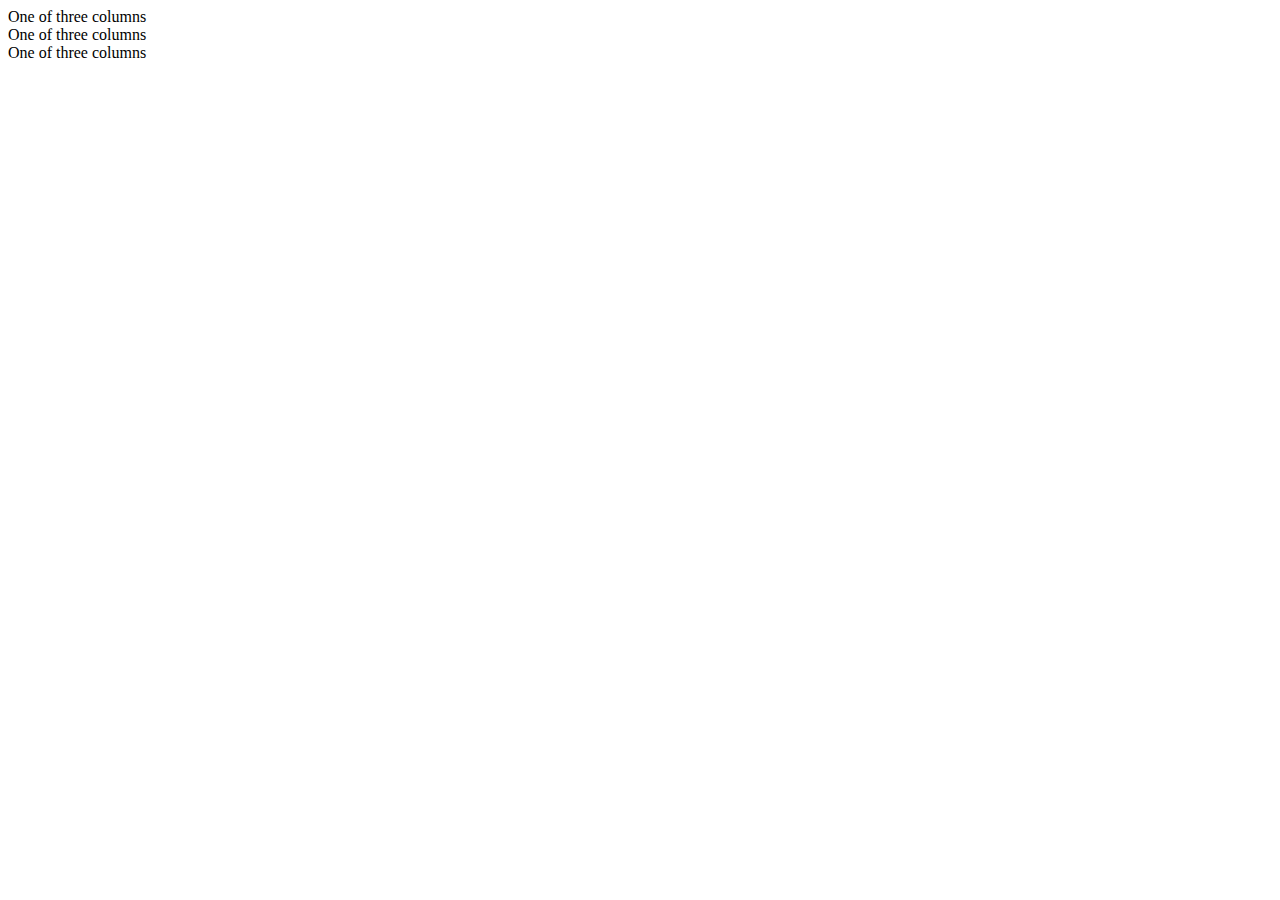
==== index.html @ 2808c262 "setup the grid" ====
<!DOCTYPE html>
<html lang="en" dir="ltr">

<head>
	<meta charset="utf-8">
	<meta name="viewport" content="width=device-width, initial-scale=1, shrink-to-fit=no">
	<link rel="stylesheet" href="https://stackpath.bootstrapcdn.com/bootstrap/4.1.3/css/bootstrap.min.css" integrity="sha384-MCw98/SFnGE8fJT3GXwEOngsV7Zt27NXFoaoApmYm81iuXoPkFOJwJ8ERdknLPMO" crossorigin="anonymous">
	<link rel="stylesheet" href="main.css">
	<script src="main.js"></script>
	<title></title>
</head>

<body>
	<div class="container">
		<div class="row">
			<div class="col-12 md-3">
				One of three columns
			</div>
			<div class="col-12 md-3">
				One of three columns
			</div>
			<div class="col-12 md-3">
				One of three columns
			</div>
		</div>
	</div>
	<script src="https://code.jquery.com/jquery-3.3.1.slim.min.js" integrity="sha384-q8i/X+965DzO0rT7abK41JStQIAqVgRVzpbzo5smXKp4YfRvH+8abtTE1Pi6jizo" crossorigin="anonymous"></script>
	<script src="https://cdnjs.cloudflare.com/ajax/libs/popper.js/1.14.3/umd/popper.min.js" integrity="sha384-ZMP7rVo3mIykV+2+9J3UJ46jBk0WLaUAdn689aCwoqbBJiSnjAK/l8WvCWPIPm49" crossorigin="anonymous"></script>
	<script src="https://stackpath.bootstrapcdn.com/bootstrap/4.1.3/js/bootstrap.min.js" integrity="sha384-ChfqqxuZUCnJSK3+MXmPNIyE6ZbWh2IMqE241rYiqJxyMiZ6OW/JmZQ5stwEULTy" crossorigin="anonymous"></script>
</body>

</html>
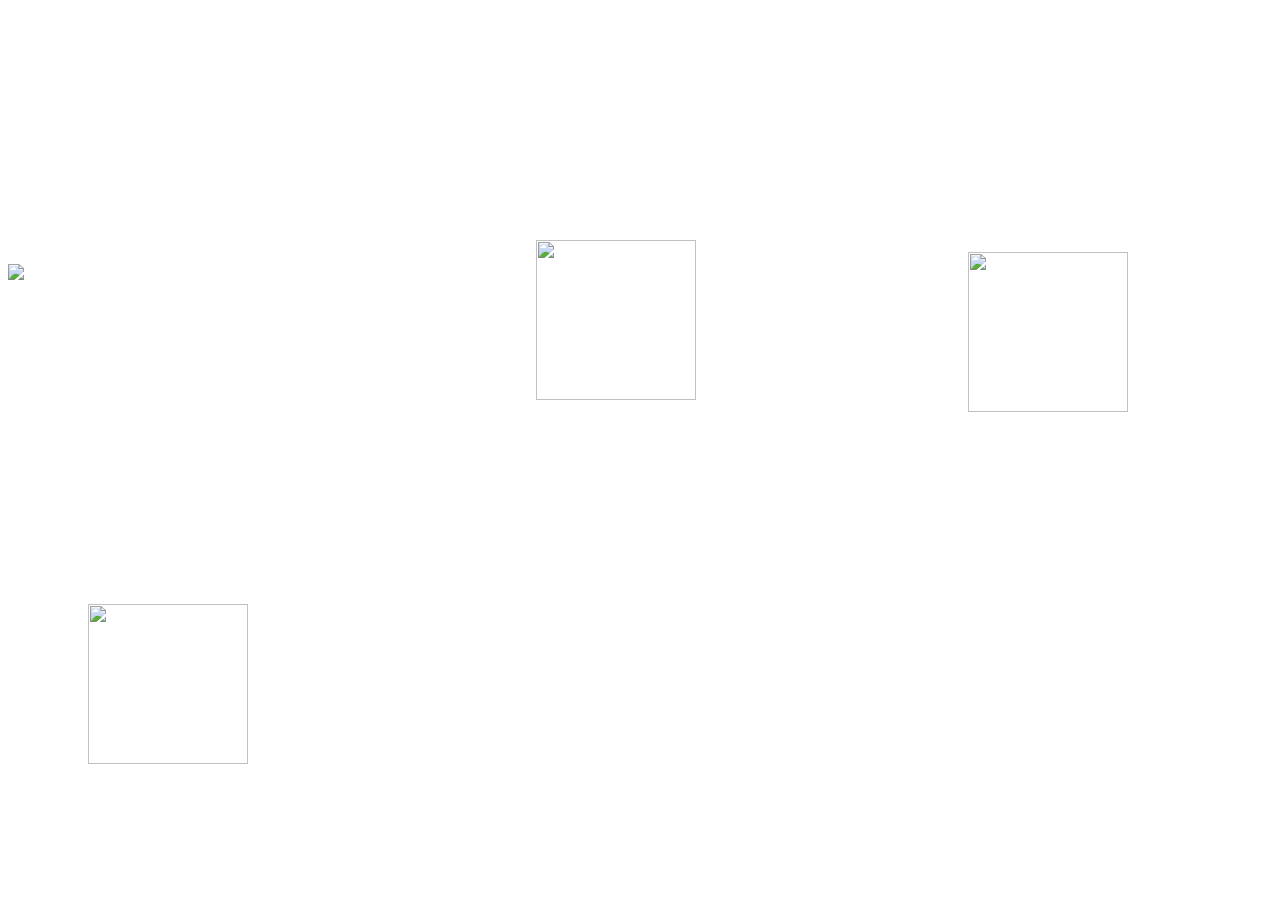
==== commit 383814da: "added index page" ====
--- a/index.html
+++ b/index.html
@@ -11,17 +11,20 @@
 </head>
 
 <body>
-	<div class="container">
-		<div class="row">
-			<div class="col-12 md-3">
-				One of three columns
-			</div>
-			<div class="col-12 md-3">
-				One of three columns
-			</div>
-			<div class="col-12 md-3">
-				One of three columns
-			</div>
+	<div class="row">
+		<div class="col-3 poke1">
+			<img src="https://uploads.scratch.mit.edu/users/avatars/22750203.png">
+		</div>
+		<div class="col-3 poke2">
+			<img src="https://uploads.scratch.mit.edu/users/avatars/22750203.png">
+		</div>
+		<div class="col-3 poke3">
+			<img src="https://media.giphy.com/media/NaPNZdhozIEjS/giphy.gif">
+		</div>
+	</div>
+	<div class="row">
+		<div class="col-3 poke4">
+			<img src="https://uploads.scratch.mit.edu/users/avatars/22750203.png">
 		</div>
 	</div>
 	<script src="https://code.jquery.com/jquery-3.3.1.slim.min.js" integrity="sha384-q8i/X+965DzO0rT7abK41JStQIAqVgRVzpbzo5smXKp4YfRvH+8abtTE1Pi6jizo" crossorigin="anonymous"></script>
--- a/main.css
+++ b/main.css
@@ -0,0 +1,43 @@
+.poke1 img, .poke2 img, .poke4 img {
+  width: 10em;
+  height: 10em; }
+
+body {
+  background-image: url("http://fc02.deviantart.net/fs70/f/2012/227/6/d/professor_oak__s_lab_by_rosegardeninhell-d5b7ktm.jpg");
+  background-repeat: no-repeat;
+  background-size: cover; }
+
+.poke1 {
+  margin-top: 15em;
+  margin-left: 33em;
+  margin-right: 10em;
+  margin-bottom: 0em; }
+
+.poke2 {
+  margin-top: -9.5em;
+  margin-left: 60em;
+  margin-right: -45em;
+  margin-bottom: 0em; }
+  .poke2 img {
+    z-index: 9000; }
+
+.poke3 {
+  margin-top: -9.5em;
+  margin-left: 0em;
+  margin-right: 0em;
+  margin-bottom: 20em; }
+  .poke3 img {
+    z-index: -10000; }
+
+.poke4 {
+  margin-top: 0em;
+  margin-left: 5em;
+  margin-right: 0em;
+  margin-bottom: 0em; }
+  .poke4 img {
+    margin-top: 0em;
+    margin-left: 0em;
+    margin-right: 0em;
+    margin-bottom: 0em; }
+
+/*# sourceMappingURL=main.css.map */
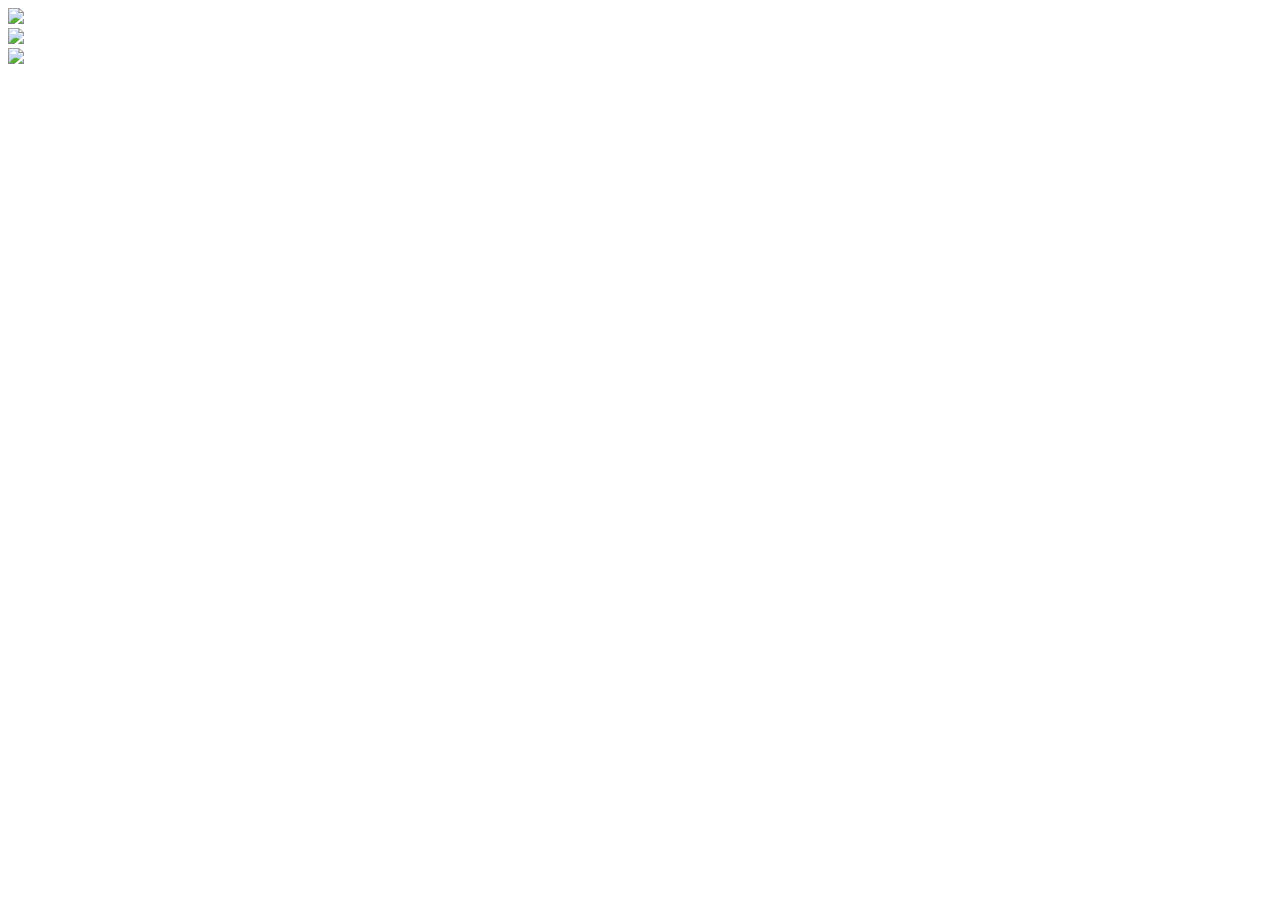
==== commit e9eb9105: "finished index page and started pokemon-one" ====
--- a/index.html
+++ b/index.html
@@ -6,30 +6,40 @@
 	<meta name="viewport" content="width=device-width, initial-scale=1, shrink-to-fit=no">
 	<link rel="stylesheet" href="https://stackpath.bootstrapcdn.com/bootstrap/4.1.3/css/bootstrap.min.css" integrity="sha384-MCw98/SFnGE8fJT3GXwEOngsV7Zt27NXFoaoApmYm81iuXoPkFOJwJ8ERdknLPMO" crossorigin="anonymous">
 	<link rel="stylesheet" href="main.css">
-	<script src="main.js"></script>
 	<title></title>
 </head>
 
-<body>
-	<div class="row">
-		<div class="col-3 poke1">
-			<img src="https://uploads.scratch.mit.edu/users/avatars/22750203.png">
+<body id="index-page">
+	<div class="container">
+		<div class="row">
+			<div id="prof" class="col-xs-3">
+				<img class="prof-img" class="img-fluid" src="https://media.giphy.com/media/NaPNZdhozIEjS/giphy.gif">
+			</div>
 		</div>
-		<div class="col-3 poke2">
-			<img src="https://uploads.scratch.mit.edu/users/avatars/22750203.png">
-		</div>
-		<div class="col-3 poke3">
-			<img src="https://media.giphy.com/media/NaPNZdhozIEjS/giphy.gif">
+		<div class="row">
+			<div id="poke1" class="col-3 ">
+				<a href="pokemon-one.html">
+					<img class="img-fluid" src="https://uploads.scratch.mit.edu/users/avatars/22750203.png">
+				</a>
+			</div>
+			<div id="poke2" class="col-3 ">
+				<a href="pokemon-two.html">
+					<img class="img-fluid" src="https://uploads.scratch.mit.edu/users/avatars/22750203.png">
+				</a>
+			</div>
+			<div id="poke3" class="col-3 ">
+				<a href="pokemon-three.html">
+					<img class="img-fluid" src="https://uploads.scratch.mit.edu/users/avatars/22750203.png">
+				</a>
+			</div>
 		</div>
 	</div>
-	<div class="row">
-		<div class="col-3 poke4">
-			<img src="https://uploads.scratch.mit.edu/users/avatars/22750203.png">
-		</div>
-	</div>
+
+
 	<script src="https://code.jquery.com/jquery-3.3.1.slim.min.js" integrity="sha384-q8i/X+965DzO0rT7abK41JStQIAqVgRVzpbzo5smXKp4YfRvH+8abtTE1Pi6jizo" crossorigin="anonymous"></script>
 	<script src="https://cdnjs.cloudflare.com/ajax/libs/popper.js/1.14.3/umd/popper.min.js" integrity="sha384-ZMP7rVo3mIykV+2+9J3UJ46jBk0WLaUAdn689aCwoqbBJiSnjAK/l8WvCWPIPm49" crossorigin="anonymous"></script>
 	<script src="https://stackpath.bootstrapcdn.com/bootstrap/4.1.3/js/bootstrap.min.js" integrity="sha384-ChfqqxuZUCnJSK3+MXmPNIyE6ZbWh2IMqE241rYiqJxyMiZ6OW/JmZQ5stwEULTy" crossorigin="anonymous"></script>
+	<script src="main.js"></script>
 </body>
 
 </html>--- a/main.css
+++ b/main.css
@@ -1,43 +1,60 @@
-.poke1 img, .poke2 img, .poke4 img {
-  width: 10em;
-  height: 10em; }
+#poke1 img, #poke2 img, #poke3 img {
+  max-width: 50%;
+  height: auto;
+  width: 100%;
+  display: inline-block; }
 
-body {
+#index-page {
   background-image: url("http://fc02.deviantart.net/fs70/f/2012/227/6/d/professor_oak__s_lab_by_rosegardeninhell-d5b7ktm.jpg");
   background-repeat: no-repeat;
-  background-size: cover; }
+  background-size: cover;
+  background-attachment: fixed;
+  overflow: hidden; }
 
-.poke1 {
-  margin-top: 15em;
-  margin-left: 33em;
-  margin-right: 10em;
-  margin-bottom: 0em; }
+#aegislash {
+  background-image: url("http://getwallpapers.com/wallpaper/full/e/d/5/8710.jpg");
+  background-repeat: no-repeat;
+  background-size: cover;
+  background-attachment: fixed;
+  overflow: hidden; }
 
-.poke2 {
-  margin-top: -9.5em;
-  margin-left: 60em;
-  margin-right: -45em;
-  margin-bottom: 0em; }
-  .poke2 img {
-    z-index: 9000; }
+#poke1 {
+  position: relative; }
+  #poke1 img {
+    min-width: 25%; }
 
-.poke3 {
-  margin-top: -9.5em;
-  margin-left: 0em;
-  margin-right: 0em;
-  margin-bottom: 20em; }
-  .poke3 img {
-    z-index: -10000; }
+#poke2 {
+  position: relative; }
+  #poke2 img {
+    min-width: 25%; }
 
-.poke4 {
-  margin-top: 0em;
-  margin-left: 5em;
-  margin-right: 0em;
-  margin-bottom: 0em; }
-  .poke4 img {
-    margin-top: 0em;
-    margin-left: 0em;
-    margin-right: 0em;
-    margin-bottom: 0em; }
+#poke3 {
+  position: relative; }
+  #poke3 img {
+    min-width: 25%; }
+
+#prof .prof-img:empty {
+  position: fixed;
+  min-width: 25%; }
+
+#top-bar {
+  background-color: #011936;
+  opacity: 0.85;
+  margin-top: -1.5em; }
+
+#logo {
+  margin-left: 35%;
+  margin-right: 50%; }
+  #logo img:empty {
+    min-width: 20%;
+    height: auto;
+    width: 25%; }
+
+@media screen and (orientation: portrait) {
+  img.ri {
+    max-width: 90%; } }
+@media screen and (orientation: landscape) {
+  img.ri {
+    max-height: 90%; } }
 
 /*# sourceMappingURL=main.css.map */
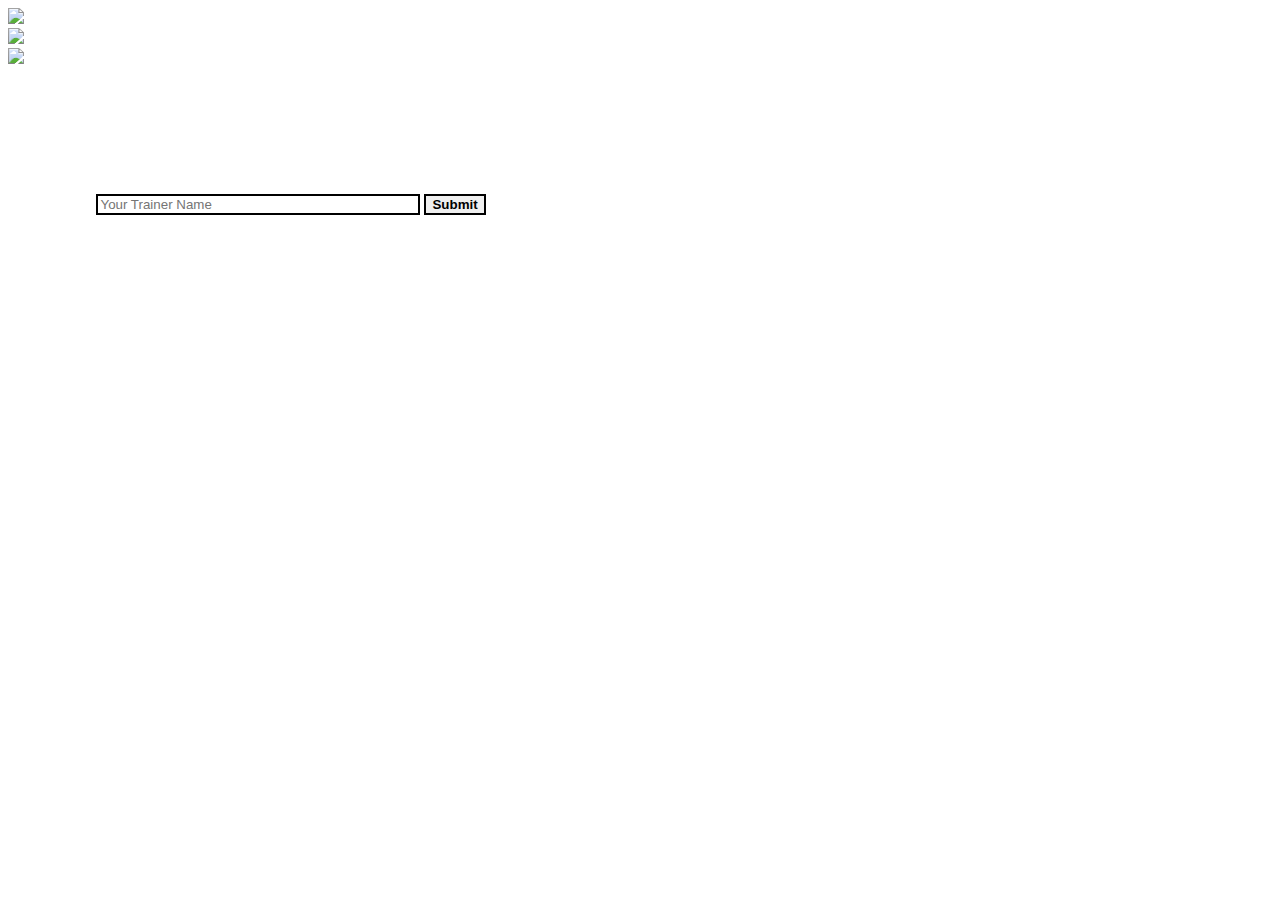
==== commit 45f997fe: "consolidated all data pulls into one ajax call and added trainer name selector and greeting for inde" ====
--- a/index.html
+++ b/index.html
@@ -33,13 +33,19 @@
 				</a>
 			</div>
 		</div>
-	</div>
+		<div class="row">
+			<div id="trainer" class="col-12">
+				<input type="text" placeholder="Your Trainer Name" class="trainer-name">
+				<button>Submit</button>
+			</div>
+		</div>
 
 
-	<script src="https://code.jquery.com/jquery-3.3.1.slim.min.js" integrity="sha384-q8i/X+965DzO0rT7abK41JStQIAqVgRVzpbzo5smXKp4YfRvH+8abtTE1Pi6jizo" crossorigin="anonymous"></script>
-	<script src="https://cdnjs.cloudflare.com/ajax/libs/popper.js/1.14.3/umd/popper.min.js" integrity="sha384-ZMP7rVo3mIykV+2+9J3UJ46jBk0WLaUAdn689aCwoqbBJiSnjAK/l8WvCWPIPm49" crossorigin="anonymous"></script>
-	<script src="https://stackpath.bootstrapcdn.com/bootstrap/4.1.3/js/bootstrap.min.js" integrity="sha384-ChfqqxuZUCnJSK3+MXmPNIyE6ZbWh2IMqE241rYiqJxyMiZ6OW/JmZQ5stwEULTy" crossorigin="anonymous"></script>
-	<script src="main.js"></script>
+		<script src="https://code.jquery.com/jquery-3.3.1.slim.min.js" integrity="sha384-q8i/X+965DzO0rT7abK41JStQIAqVgRVzpbzo5smXKp4YfRvH+8abtTE1Pi6jizo" crossorigin="anonymous"></script>
+		<script src="https://cdnjs.cloudflare.com/ajax/libs/popper.js/1.14.3/umd/popper.min.js" integrity="sha384-ZMP7rVo3mIykV+2+9J3UJ46jBk0WLaUAdn689aCwoqbBJiSnjAK/l8WvCWPIPm49" crossorigin="anonymous"></script>
+		<script src="https://stackpath.bootstrapcdn.com/bootstrap/4.1.3/js/bootstrap.min.js" integrity="sha384-ChfqqxuZUCnJSK3+MXmPNIyE6ZbWh2IMqE241rYiqJxyMiZ6OW/JmZQ5stwEULTy" crossorigin="anonymous"></script>
+		<script src="https://unpkg.com/axios/dist/axios.min.js"></script>
+		<script src="main.js"></script>
 </body>
 
 </html>--- a/main.css
+++ b/main.css
@@ -11,8 +11,34 @@
   background-attachment: fixed;
   overflow: hidden; }
 
-#aegislash {
-  background-image: url("http://getwallpapers.com/wallpaper/full/e/d/5/8710.jpg");
+input {
+  border: 2px solid black;
+  margin-top: 10%;
+  margin-left: 7%;
+  margin-right: 0;
+  margin-bottom: 0;
+  width: 25%; }
+
+button {
+  border: 2px solid black;
+  font-weight: bold; }
+
+#dragonite {
+  background-image: url("Images/Dragonite-background.png");
+  background-repeat: no-repeat;
+  background-size: cover;
+  background-attachment: fixed;
+  overflow: hidden; }
+
+#salamence {
+  background-image: url("Images/Salamence-background.jpg");
+  background-repeat: no-repeat;
+  background-size: cover;
+  background-attachment: fixed;
+  overflow: hidden; }
+
+#sceptile {
+  background-image: url("Images/Sceptile-background.jpg");
   background-repeat: no-repeat;
   background-size: cover;
   background-attachment: fixed;
@@ -20,41 +46,139 @@
 
 #poke1 {
   position: relative; }
+  #poke1 a:hover {
+    opacity: 0.5; }
   #poke1 img {
     min-width: 25%; }
 
 #poke2 {
   position: relative; }
+  #poke2 a:hover {
+    opacity: 0.5; }
   #poke2 img {
     min-width: 25%; }
 
 #poke3 {
   position: relative; }
+  #poke3 a:hover {
+    opacity: 0.5; }
   #poke3 img {
     min-width: 25%; }
 
-#prof .prof-img:empty {
+#prof .prof-img {
   position: fixed;
   min-width: 25%; }
 
 #top-bar {
-  background-color: #011936;
-  opacity: 0.85;
-  margin-top: -1.5em; }
+  margin-top: -1em; }
 
 #logo {
-  margin-left: 35%;
-  margin-right: 50%; }
+  margin-left: 37%;
+  margin-right: 50%;
+  margin-top: 2em; }
   #logo img:empty {
     min-width: 20%;
     height: auto;
-    width: 25%; }
+    width: 20%; }
 
-@media screen and (orientation: portrait) {
-  img.ri {
-    max-width: 90%; } }
-@media screen and (orientation: landscape) {
-  img.ri {
-    max-height: 90%; } }
+#pokemon-pic {
+  margin-top: 0em;
+  margin-left: 35%;
+  margin-right: 100%;
+  margin-bottom: 0;
+  width: 25%;
+  height: auto;
+  position: fixed;
+  text-shadow: 1px 1px 0 black, -1px 2px 2px black, 1px -2px 2px black, -1px -2px 2px black, 2px 1px 2px black, -2px 1px 2px black, 2px -1px 2px black, -2px -1px 2px black;
+  animation-name: fadeOut;
+  animation-duration: 3s;
+  animation-delay: 3s;
+  opacity: 0;
+  animation-fill-mode: forwards; }
+
+#pokemon-pic2 {
+  margin-top: 0em;
+  margin-left: 50%;
+  margin-right: 100%;
+  margin-bottom: 10em;
+  width: 50%;
+  height: auto;
+  position: fixed;
+  animation-name: fadeOut;
+  animation-duration: 3s;
+  animation-delay: 3s;
+  opacity: 0;
+  animation-fill-mode: forwards; }
+
+#pokemon-pic3 {
+  margin-top: 5em;
+  margin-left: 20%;
+  margin-right: 100%;
+  margin-bottom: 10em;
+  width: 50%;
+  height: auto;
+  position: fixed;
+  animation-name: fadeOut;
+  animation-duration: 3s;
+  animation-delay: 3s;
+  opacity: 0;
+  animation-fill-mode: forwards; }
+
+#poke-intro {
+  position: fixed; }
+  #poke-intro h2 {
+    position: relative;
+    font-size: 3.0vw;
+    margin-left: 15em;
+    color: white;
+    text-shadow: 1px 1px 0 red, -1px 2px 2px red, 1px -2px 2px red, -1px -2px 2px red, 2px 1px 2px red, -2px 1px 2px red, 2px -1px 2px red, -2px -1px 2px red;
+    opacity: 0;
+    animation-name: fadeOutText;
+    animation-duration: 3s;
+    font-size: 10px; }
+    @media (min-width: 320px) {
+      #poke-intro h2 {
+        font-size: calc(10px + strip-unit(10px) * (100vw - 320px) / strip-unit(1046px)); } }
+    @media (min-width: 1366px) {
+      #poke-intro h2 {
+        font-size: 20px; } }
+
+#poke-stats {
+  position: relative;
+  min-width: 25%;
+  height: auto; }
+  #poke-stats .name {
+    text-transform: capitalize; }
+  #poke-stats .abilities {
+    text-transform: capitalize; }
+  #poke-stats h3 {
+    padding-bottom: 1.5em;
+    animation-name: fadeOut;
+    animation-duration: 3s;
+    animation-delay: 4s;
+    animation-fill-mode: forwards;
+    opacity: 0;
+    color: white;
+    text-shadow: 1px 1px 0 red, -1px 2px 2px red, 1px -2px 2px red, -1px -2px 2px red, 2px 1px 2px red, -2px 1px 2px red, 2px -1px 2px red, -2px -1px 2px red;
+    font-size: 15px; }
+    @media (min-width: 320px) {
+      #poke-stats h3 {
+        font-size: calc(15px + strip-unit(15px) * (100vw - 320px) / strip-unit(1046px)); } }
+    @media (min-width: 1366px) {
+      #poke-stats h3 {
+        font-size: 30px; } }
+
+@keyframes fadeOutText {
+  from {
+    font-size: 0em;
+    opacity: 0; }
+  to {
+    font-size: 4em;
+    opacity: 1; } }
+@keyframes fadeOut {
+  from {
+    opacity: 0; }
+  to {
+    opacity: 1; } }
 
 /*# sourceMappingURL=main.css.map */
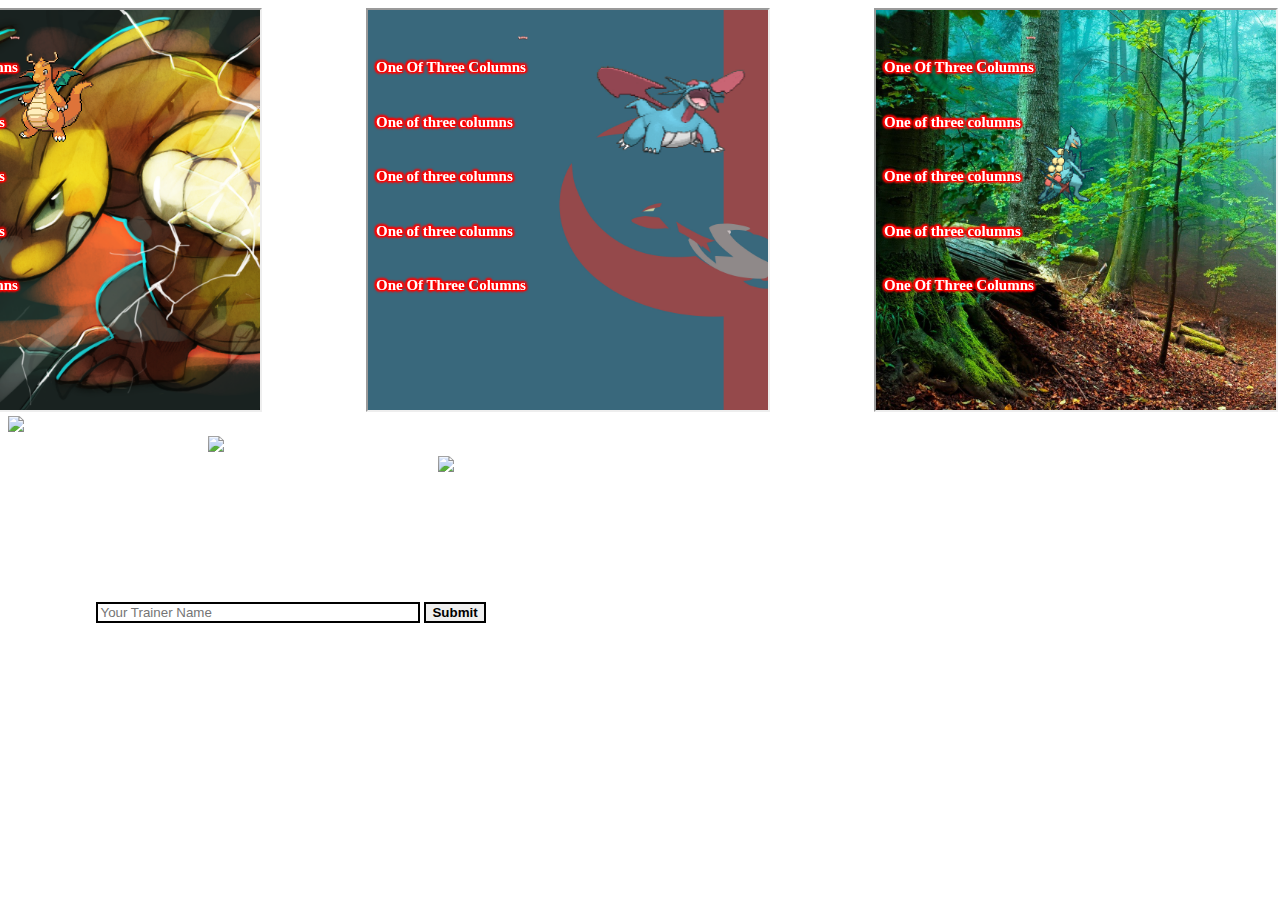
==== commit 4d433aa1: "added iframes for index.html" ====
--- a/index.html
+++ b/index.html
@@ -11,25 +11,32 @@
 
 <body id="index-page">
 	<div class="container">
+		<iframe class="frames" id="frame1" src="pokemon-one.html" width="400" height="400" style="margin-left: -150px;">
+		</iframe>
+		<iframe class="frames" id="frame2" src="pokemon-two.html" width="400" height="400" style="margin-right: -100px; margin-left: 100px;">
+		</iframe>
+		<iframe class="frames" id="frame3" src="pokemon-three.html" width="400" height="400" style="margin-right: -500px; margin-left: 200px;">
+		</iframe>
 		<div class="row">
 			<div id="prof" class="col-xs-3">
+
 				<img class="prof-img" class="img-fluid" src="https://media.giphy.com/media/NaPNZdhozIEjS/giphy.gif">
 			</div>
 		</div>
 		<div class="row">
-			<div id="poke1" class="col-3 ">
+			<div id="poke1" class="col-3">
 				<a href="pokemon-one.html">
-					<img class="img-fluid" src="https://uploads.scratch.mit.edu/users/avatars/22750203.png">
+					<img class="img-fluid balls" src="https://uploads.scratch.mit.edu/users/avatars/22750203.png">
 				</a>
 			</div>
-			<div id="poke2" class="col-3 ">
+			<div id="poke2" class="col-3">
 				<a href="pokemon-two.html">
-					<img class="img-fluid" src="https://uploads.scratch.mit.edu/users/avatars/22750203.png">
+					<img class="img-fluid balls" src="https://uploads.scratch.mit.edu/users/avatars/22750203.png">
 				</a>
 			</div>
-			<div id="poke3" class="col-3 ">
+			<div id="poke3" class="col-3">
 				<a href="pokemon-three.html">
-					<img class="img-fluid" src="https://uploads.scratch.mit.edu/users/avatars/22750203.png">
+					<img class="img-fluid balls" src="https://uploads.scratch.mit.edu/users/avatars/22750203.png">
 				</a>
 			</div>
 		</div>
@@ -45,6 +52,7 @@
 		<script src="https://cdnjs.cloudflare.com/ajax/libs/popper.js/1.14.3/umd/popper.min.js" integrity="sha384-ZMP7rVo3mIykV+2+9J3UJ46jBk0WLaUAdn689aCwoqbBJiSnjAK/l8WvCWPIPm49" crossorigin="anonymous"></script>
 		<script src="https://stackpath.bootstrapcdn.com/bootstrap/4.1.3/js/bootstrap.min.js" integrity="sha384-ChfqqxuZUCnJSK3+MXmPNIyE6ZbWh2IMqE241rYiqJxyMiZ6OW/JmZQ5stwEULTy" crossorigin="anonymous"></script>
 		<script src="https://unpkg.com/axios/dist/axios.min.js"></script>
+		<script src="class.js"></script>
 		<script src="main.js"></script>
 </body>
 
--- a/main.css
+++ b/main.css
@@ -49,21 +49,25 @@
   #poke1 a:hover {
     opacity: 0.5; }
   #poke1 img {
-    min-width: 25%; }
+    min-width: 25%;
+    margin-right: 25px; }
 
 #poke2 {
   position: relative; }
   #poke2 a:hover {
     opacity: 0.5; }
   #poke2 img {
-    min-width: 25%; }
+    min-width: 25%;
+    margin-left: 200px;
+    margin-right: 50px; }
 
 #poke3 {
   position: relative; }
   #poke3 a:hover {
     opacity: 0.5; }
   #poke3 img {
-    min-width: 25%; }
+    min-width: 25%;
+    margin-left: 430px; }
 
 #prof .prof-img {
   position: fixed;
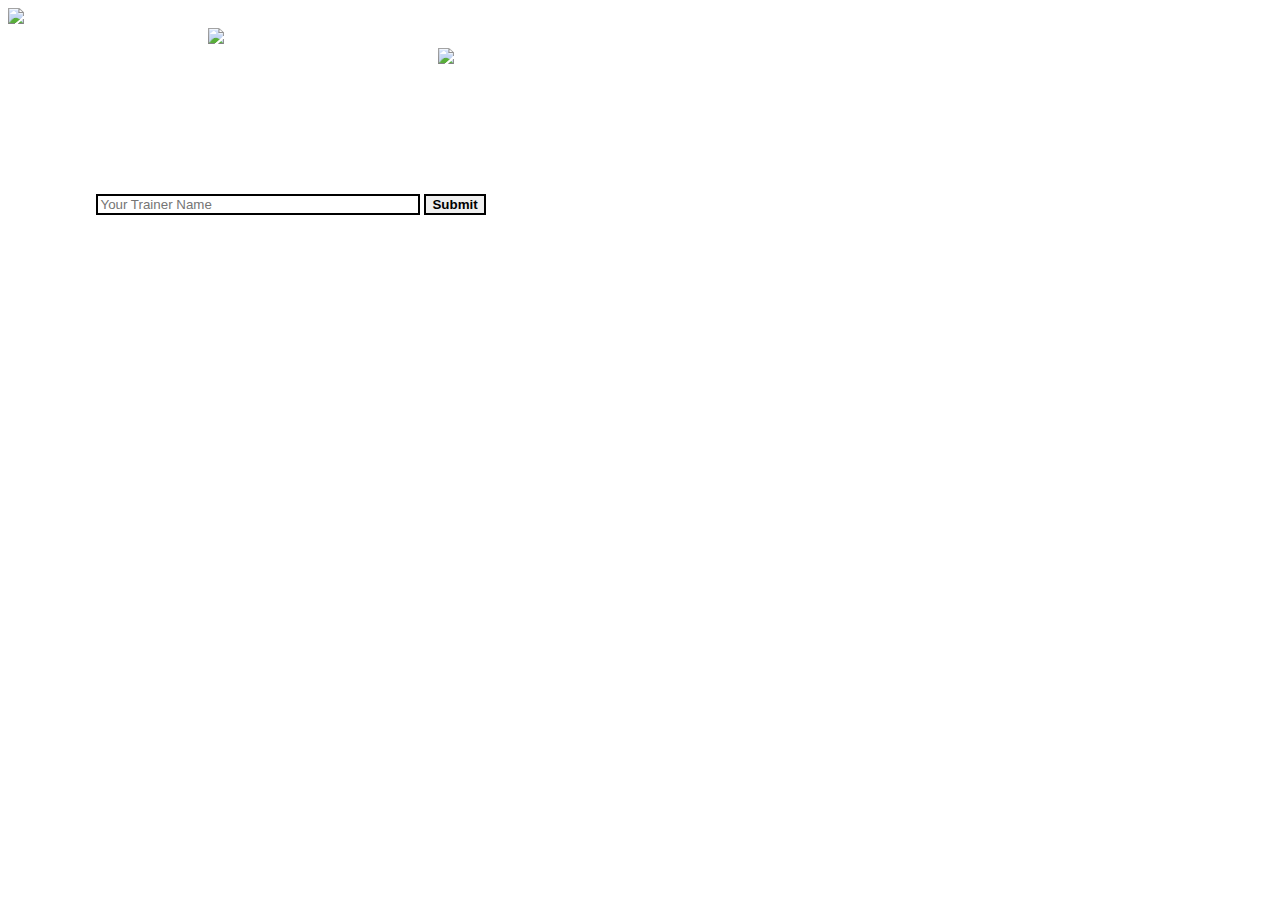
==== commit 72d8c8fc: "Merge pull request #3 from cnacir/master" ====
--- a/index.html
+++ b/index.html
@@ -11,32 +11,25 @@
 
 <body id="index-page">
 	<div class="container">
-		<iframe class="frames" id="frame1" src="pokemon-one.html" width="400" height="400" style="margin-left: -150px;">
-		</iframe>
-		<iframe class="frames" id="frame2" src="pokemon-two.html" width="400" height="400" style="margin-right: -100px; margin-left: 100px;">
-		</iframe>
-		<iframe class="frames" id="frame3" src="pokemon-three.html" width="400" height="400" style="margin-right: -500px; margin-left: 200px;">
-		</iframe>
 		<div class="row">
 			<div id="prof" class="col-xs-3">
-
 				<img class="prof-img" class="img-fluid" src="https://media.giphy.com/media/NaPNZdhozIEjS/giphy.gif">
 			</div>
 		</div>
 		<div class="row">
-			<div id="poke1" class="col-3">
+			<div id="poke1" class="col-3 ">
 				<a href="pokemon-one.html">
-					<img class="img-fluid balls" src="https://uploads.scratch.mit.edu/users/avatars/22750203.png">
+					<img class="img-fluid" src="https://uploads.scratch.mit.edu/users/avatars/22750203.png">
 				</a>
 			</div>
-			<div id="poke2" class="col-3">
+			<div id="poke2" class="col-3 ">
 				<a href="pokemon-two.html">
-					<img class="img-fluid balls" src="https://uploads.scratch.mit.edu/users/avatars/22750203.png">
+					<img class="img-fluid" src="https://uploads.scratch.mit.edu/users/avatars/22750203.png">
 				</a>
 			</div>
-			<div id="poke3" class="col-3">
+			<div id="poke3" class="col-3 ">
 				<a href="pokemon-three.html">
-					<img class="img-fluid balls" src="https://uploads.scratch.mit.edu/users/avatars/22750203.png">
+					<img class="img-fluid" src="https://uploads.scratch.mit.edu/users/avatars/22750203.png">
 				</a>
 			</div>
 		</div>
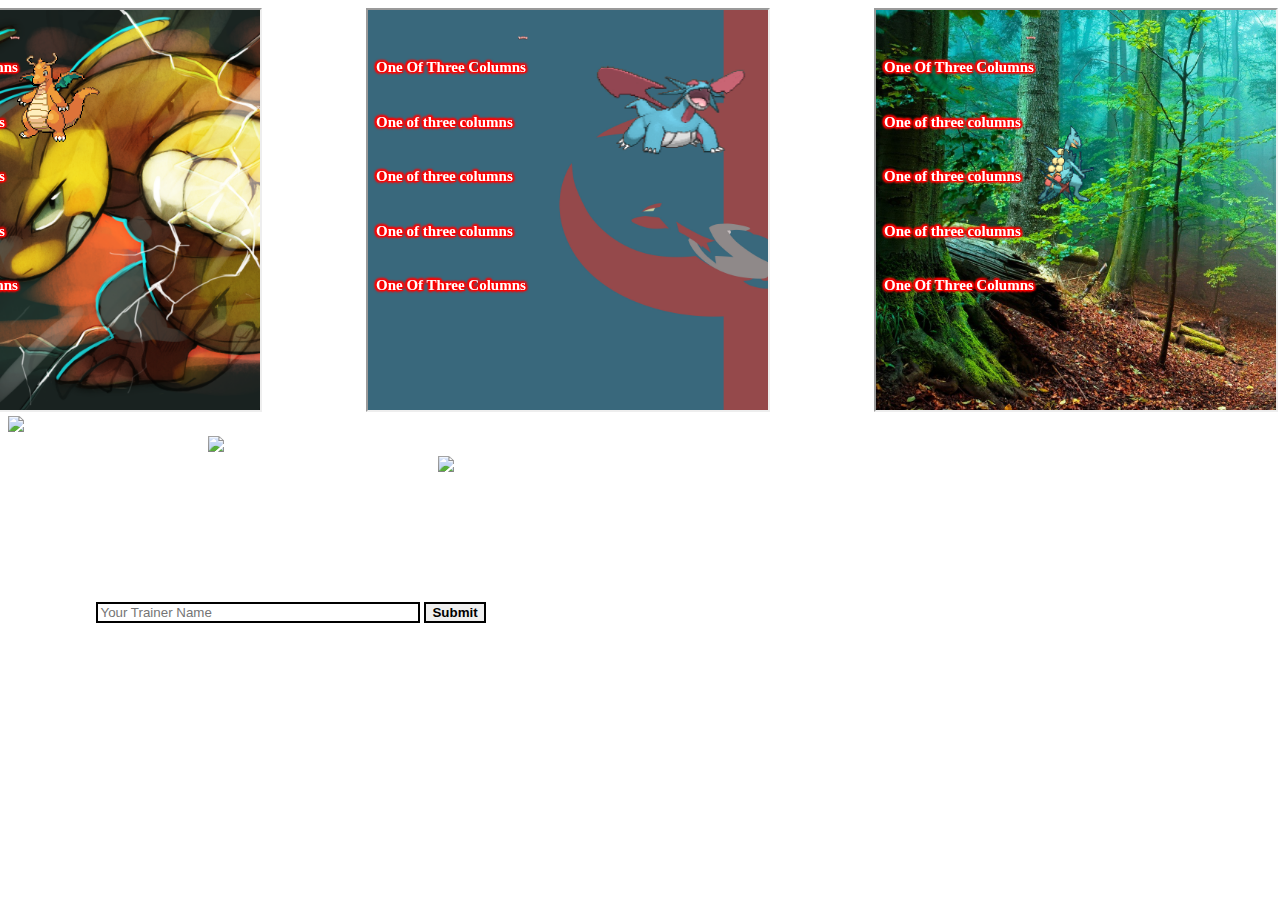
==== commit 81bd116b: "Merge pull request #9 from cnacir/master" ====
--- a/index.html
+++ b/index.html
@@ -11,25 +11,32 @@
 
 <body id="index-page">
 	<div class="container">
+		<iframe class="frames" id="frame1" src="pokemon-one.html" width="400" height="400" style="margin-left: -150px;">
+		</iframe>
+		<iframe class="frames" id="frame2" src="pokemon-two.html" width="400" height="400" style="margin-right: -100px; margin-left: 100px;">
+		</iframe>
+		<iframe class="frames" id="frame3" src="pokemon-three.html" width="400" height="400" style="margin-right: -500px; margin-left: 200px;">
+		</iframe>
 		<div class="row">
 			<div id="prof" class="col-xs-3">
+
 				<img class="prof-img" class="img-fluid" src="https://media.giphy.com/media/NaPNZdhozIEjS/giphy.gif">
 			</div>
 		</div>
 		<div class="row">
-			<div id="poke1" class="col-3 ">
+			<div id="poke1" class="col-3">
 				<a href="pokemon-one.html">
-					<img class="img-fluid" src="https://uploads.scratch.mit.edu/users/avatars/22750203.png">
+					<img class="img-fluid balls" src="https://uploads.scratch.mit.edu/users/avatars/22750203.png">
 				</a>
 			</div>
-			<div id="poke2" class="col-3 ">
+			<div id="poke2" class="col-3">
 				<a href="pokemon-two.html">
-					<img class="img-fluid" src="https://uploads.scratch.mit.edu/users/avatars/22750203.png">
+					<img class="img-fluid balls" src="https://uploads.scratch.mit.edu/users/avatars/22750203.png">
 				</a>
 			</div>
-			<div id="poke3" class="col-3 ">
+			<div id="poke3" class="col-3">
 				<a href="pokemon-three.html">
-					<img class="img-fluid" src="https://uploads.scratch.mit.edu/users/avatars/22750203.png">
+					<img class="img-fluid balls" src="https://uploads.scratch.mit.edu/users/avatars/22750203.png">
 				</a>
 			</div>
 		</div>
